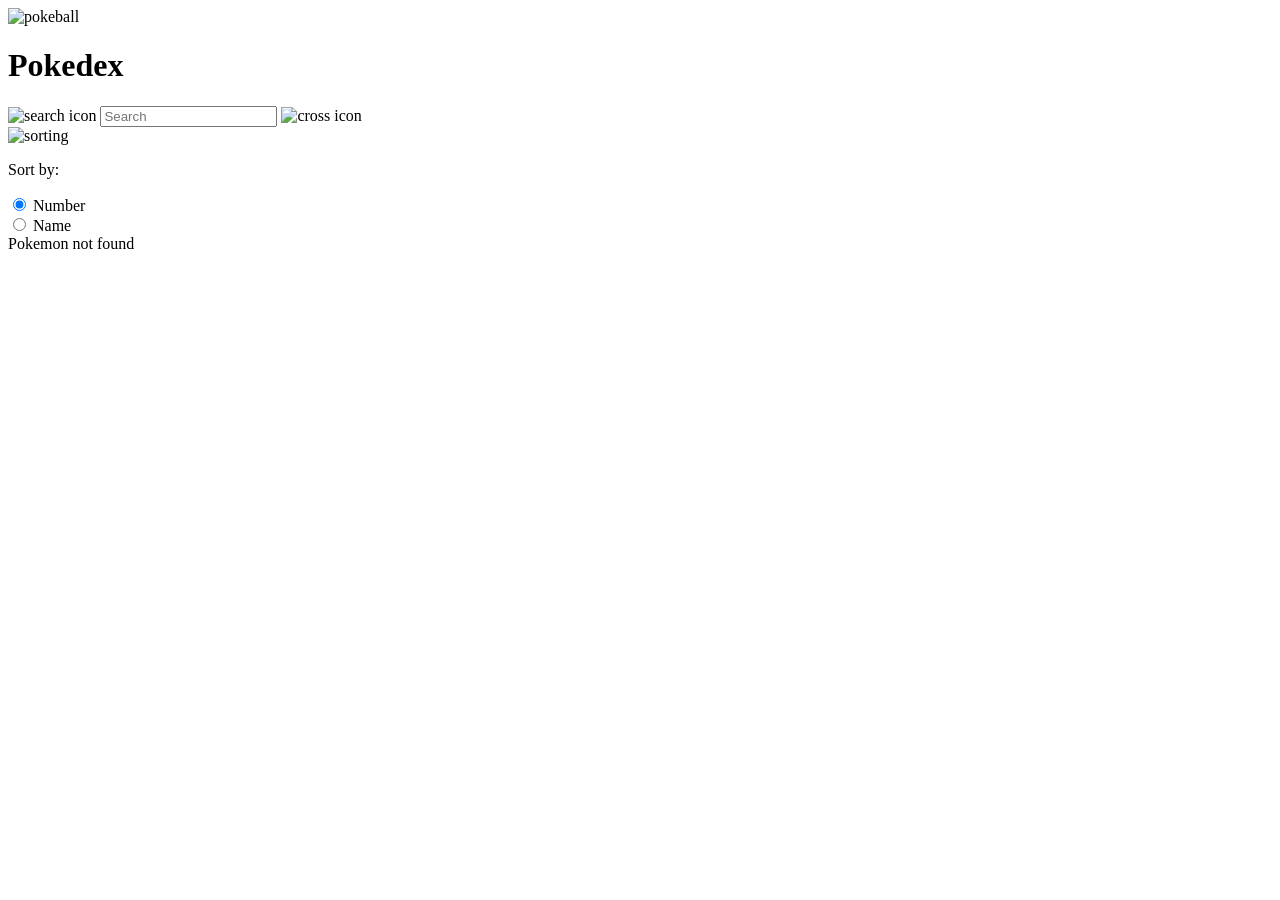
==== index.html @ 1c6ae35c "Add initial HTML structure for Pokedex app" ====
<!DOCTYPE html>
<html lang="en">
  <head>
    <meta charset="UTF-8" />
    <meta name="viewport" content="width=device-width, initial-scale=1.0" />
    <title>Document</title>
    <link rel="stylesheet" href="style.css" />
    <script src="./pokemon.js" defer></script>
    <script src="./search.js" defer></script>
  </head>
  <body>
    <main class="main">
      <header class="header home">
        <div class="container">
          <div class="logo-wrapper">
            <img src="./assets/pokeball.svg" alt="pokeball" />
            <h1>Pokedex</h1>
          </div>
          <div class="search-wrapper">
            <div class="search-wrap">
              <img
                src="./assets/search.svg"
                alt="search icon"
                class="search-icon"
              />
              <input
                type="text"
                class="search-input body3-fonts"
                placeholder="Search"
                id="search-input"
              />
              <img
                src="./assets/cross.svg"
                alt="cross icon"
                class="search-close-icon"
                id="search-close-icon"
              />
            </div>
            <div class="sort-wrapper">
              <div class="sort-wrap">
                <img
                  src="./assets/sorting.svg"
                  alt="sorting"
                  class="sort-icon"
                  id="sort-icon"
                />
              </div>
              <div class="filter-wrapper">
                <p class="body2-fonts">Sort by:</p>
                <div class="filter-wrap">
                  <div>
                    <input
                      type="radio"
                      id="number"
                      name="filters"
                      value="number"
                      checked
                    />
                    <label for="number" class="body3-fonts">Number</label>
                  </div>
                  <div>
                    <input type="radio" id="name" name="filters" value="name" />
                    <label for="name" class="body3-fonts">Name</label>
                  </div>
                </div>
              </div>
            </div>
          </div>
        </div>
      </header>
      <section class="pokemon-list">
        <div class="container">
          <div class="list-wrapper"></div>
        </div>
        <div id="not-found-message">Pokemon not found</div>
      </section>
    </main>
  </body>
</html>
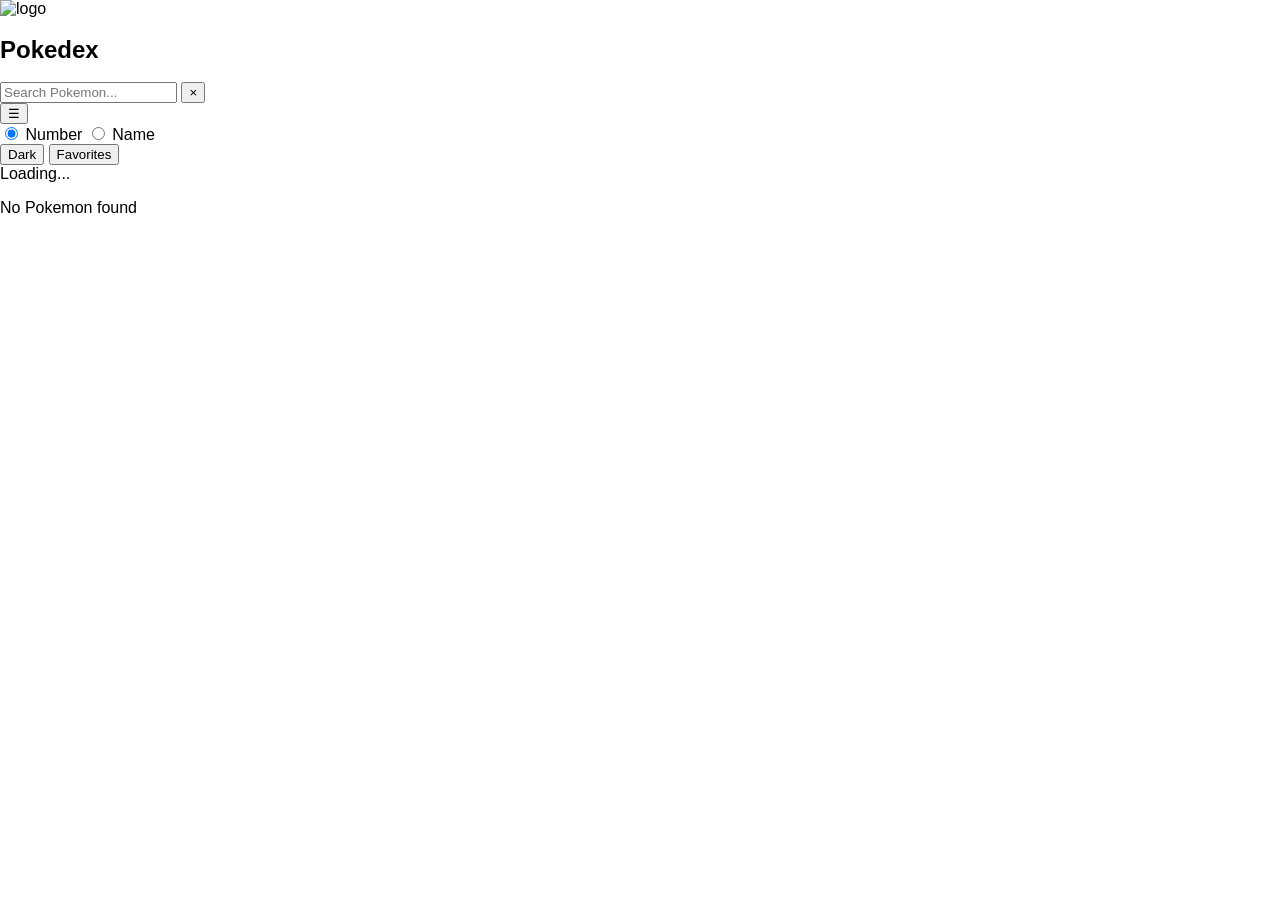
==== commit 67e08f0e: "Revise index.html for Pokedex layout and functionality Refactor index.html structure and update elem" ====
--- a/index.html
+++ b/index.html
@@ -1,79 +1,44 @@
 <!DOCTYPE html>
 <html lang="en">
-  <head>
-    <meta charset="UTF-8" />
-    <meta name="viewport" content="width=device-width, initial-scale=1.0" />
-    <title>Document</title>
-    <link rel="stylesheet" href="style.css" />
-    <script src="./pokemon.js" defer></script>
-    <script src="./search.js" defer></script>
-  </head>
-  <body>
-    <main class="main">
-      <header class="header home">
-        <div class="container">
-          <div class="logo-wrapper">
-            <img src="./assets/pokeball.svg" alt="pokeball" />
-            <h1>Pokedex</h1>
-          </div>
-          <div class="search-wrapper">
-            <div class="search-wrap">
-              <img
-                src="./assets/search.svg"
-                alt="search icon"
-                class="search-icon"
-              />
-              <input
-                type="text"
-                class="search-input body3-fonts"
-                placeholder="Search"
-                id="search-input"
-              />
-              <img
-                src="./assets/cross.svg"
-                alt="cross icon"
-                class="search-close-icon"
-                id="search-close-icon"
-              />
-            </div>
-            <div class="sort-wrapper">
-              <div class="sort-wrap">
-                <img
-                  src="./assets/sorting.svg"
-                  alt="sorting"
-                  class="sort-icon"
-                  id="sort-icon"
-                />
-              </div>
-              <div class="filter-wrapper">
-                <p class="body2-fonts">Sort by:</p>
-                <div class="filter-wrap">
-                  <div>
-                    <input
-                      type="radio"
-                      id="number"
-                      name="filters"
-                      value="number"
-                      checked
-                    />
-                    <label for="number" class="body3-fonts">Number</label>
-                  </div>
-                  <div>
-                    <input type="radio" id="name" name="filters" value="name" />
-                    <label for="name" class="body3-fonts">Name</label>
-                  </div>
-                </div>
-              </div>
-            </div>
+<head>
+  <meta charset="UTF-8" />
+  <meta name="viewport" content="width=device-width, initial-scale=1.0" />
+  <title>Pokedex</title>
+  <link rel="stylesheet" href="style.css" />
+  <script src="pokemon.js" defer></script>
+  <script src="search.js" defer></script>
+</head>
+<body>
+  <div class="container">
+    <header class="header">
+      <div class="logo">
+        <img src="assets/pokeball.svg" alt="logo" />
+        <h1>Pokedex</h1>
+      </div>
+      <div class="controls">
+        <div class="search-box">
+          <input type="text" id="search-input" placeholder="Search Pokemon..." />
+          <button id="search-clear" class="hidden">×</button>
+        </div>
+        <div class="sort-box">
+          <button id="sort-btn">☰</button>
+          <div class="sort-options hidden">
+            <label><input type="radio" name="sort" value="number" checked> Number</label>
+            <label><input type="radio" name="sort" value="name"> Name</label>
           </div>
         </div>
-      </header>
-      <section class="pokemon-list">
-        <div class="container">
-          <div class="list-wrapper"></div>
-        </div>
-        <div id="not-found-message">Pokemon not found</div>
-      </section>
-    </main>
-  </body>
+      </div>
+      <div class="toggles">
+        <button id="dark-mode">Dark</button>
+        <button id="favorites">Favorites</button>
+      </div>
+    </header>
+
+    <div id="loading" class="loading hidden">Loading...</div>
+
+    <main class="pokemon-grid" id="pokemon-grid"></main>
+
+    <p id="not-found" class="not-found hidden">No Pokemon found</p>
+  </div>
+</body>
 </html>
--- a/style.css
+++ b/style.css
@@ -0,0 +1,565 @@
+:root {
+  --identity-primary: #dc0a2d;
+
+  --grayscale-dark: #212121;
+  --grayscale-medium: #666666;
+  --grayscale-light: #e0e0e0;
+  --grayscale-background: #efefef;
+  --grayscale-white: #ffffff;
+
+  --headline-font-size: 24px;
+  --body1-font-size: 14px;
+  --body2-font-size: 12px;
+  --body3-font-size: 10px;
+  --subtitle1-font-size: 14px;
+  --subtitle2-font-size: 12px;
+  --subtitle3-font-size: 10px;
+  --caption-font-size: 8px;
+
+  --headline-line-height: 32px;
+  --common-line-height: 16px;
+  --caption-line-height: 12px;
+
+  --font-weight-regular: 400;
+  --font-weight-bold: 700;
+
+  --drop-shadow: 0px 1px 3px 1px rgba(0, 0, 0, 0.2);
+  --drop-shadow-hover: 0px 3px 12px 3px rgba(0, 0, 0, 0.2);
+  --drop-shadow-inner: 0px 1px 3px 1px rgba(0, 0, 0, 0.25) inset;
+}
+
+h2,
+h3,
+h4,
+.body1-fonts,
+.body2-fonts,
+.body3-fonts {
+  line-height: var(--common-line-height);
+}
+
+h1 {
+  font-size: var(--headline-font-size);
+  line-height: var(--headline-line-height);
+}
+
+h2 {
+  font-size: var(--subtitle1-font-size);
+}
+
+h3 {
+  font-size: var(--subtitle2-font-size);
+}
+
+h4 {
+  font-size: var(--subtitle3-font-size);
+}
+
+.body1-fonts {
+  font-size: var(--body1-font-size);
+}
+
+.body2-fonts {
+  font-size: var(--body2-font-size);
+}
+
+.body3-fonts {
+  font-size: var(--body3-font-size);
+}
+
+.caption-fonts {
+  font-size: var(--caption-font-size);
+  line-height: var(--caption-line-height);
+}
+
+input:focus-visible {
+  outline: 0;
+}
+
+.featured-img a.arrow.hidden {
+  display: none;
+}
+
+body {
+  margin: 0;
+  height: 100vh;
+  width: 100vw;
+  box-sizing: border-box;
+  font-family: "Poppins", sans-serif;
+}
+
+.main {
+  margin: 0;
+  padding: 0;
+  background-color: var(--identity-primary);
+  height: 100vh;
+  width: 100vw;
+  display: flex;
+  flex-direction: column;
+  align-items: center;
+  gap: 1rem;
+}
+
+.header.home {
+  width: 90%;
+}
+
+.container {
+  width: 100%;
+  margin: 0;
+}
+
+.logo-wrapper {
+  display: flex;
+  align-items: center;
+}
+
+.logo-wrapper > h1 {
+  color: var(--grayscale-white);
+}
+
+.logo-wrapper > img {
+  margin-right: 16px;
+}
+
+.search-wrapper,
+.search-wrap {
+  display: flex;
+  align-items: center;
+  width: 100%;
+  gap: 16px;
+}
+
+.search-wrap {
+  position: relative;
+  background-color: var(--grayscale-white);
+  border-radius: 16px;
+  box-shadow: var(--drop-shadow-inner);
+  height: 32px;
+  gap: 8px;
+}
+
+.search-icon {
+  margin-left: 16px;
+}
+
+.search-wrap svg path {
+  fill: var(--identity-primary);
+}
+
+.search-wrap > input {
+  width: 60%;
+  border: none;
+}
+
+.sort-wrapper {
+  position: relative;
+}
+
+.sort-wrap {
+  background-color: var(--grayscale-white);
+  border-radius: 100%;
+  min-width: 2rem;
+  min-height: 2rem;
+  box-shadow: var(--drop-shadow-inner);
+  display: flex;
+  align-items: center;
+  justify-content: center;
+  position: relative;
+}
+
+.search-close-icon {
+  position: absolute;
+  right: 1rem;
+  display: none;
+  cursor: pointer;
+}
+
+.search-close-icon-visible {
+  display: block;
+}
+
+.filter-wrapper {
+  position: absolute;
+  background: var(--identity-primary);
+  border: 4px solid var(--identity-primary);
+  border-top: 0;
+  border-radius: 12px;
+  padding: 0px 4px 4px 4px;
+  right: 0px;
+  box-shadow: var(--drop-shadow-hover);
+  min-width: 113px;
+  top: 40px;
+  display: none;
+  z-index: 5000;
+}
+
+.filter-wrapper-open {
+  display: block;
+}
+
+.filter-wrapper-overlay .main::before {
+  background-color: rgba(0, 0, 0, 0.4);
+  width: 100%;
+  height: 100%;
+  position: absolute;
+  left: 0;
+  right: 0;
+  top: 0;
+  bottom: 0;
+  z-index: 2;
+}
+
+.filter-wrapper > .body2-fonts {
+  color: var(--grayscale-white);
+  font-weight: var(--font-weight-bold);
+  padding: 16px 20px;
+}
+
+.filter-wrap {
+  background-color: var(--grayscale-white);
+  box-shadow: var(--drop-shadow-inner);
+  padding: 16px 20px;
+  border-radius: 8px;
+}
+
+.filter-wrap > div {
+  display: flex;
+  align-items: center;
+  gap: 8px;
+  margin-bottom: 16px;
+}
+
+.filter-wrap > div:last-child {
+  margin-bottom: 0px;
+}
+
+.filter-wrap input {
+  accent-color: var(--identity-primary);
+}
+
+.pokemon-list {
+  background-color: var(--grayscale-white);
+  box-shadow: var(--drop-shadow-inner);
+  border-radius: 0.75rem;
+  min-height: calc(85.5% - 1rem);
+  width: calc(100% - 1rem);
+  max-height: 100px;
+  overflow-y: auto;
+}
+
+.list-wrapper {
+  margin: 1rem 0;
+  display: flex;
+  align-items: center;
+  justify-content: center;
+  flex-wrap: wrap;
+  gap: 0.75rem;
+}
+
+.list-item {
+  border-radius: 8px;
+  box-shadow: var(--drop-shadow);
+  background-color: var(--grayscale-white);
+  width: 8.85rem;
+  height: 8.85rem;
+  text-align: center;
+  text-decoration: none;
+  cursor: pointer;
+}
+
+.list-item .number-wrap {
+  min-height: 16px;
+  text-align: right;
+  padding: 0 8px;
+  color: var(--grayscale-medium);
+}
+
+.list-item .name-wrap {
+  border-radius: 7px;
+  background-color: var(--grayscale-background);
+  padding: 24px 8px 4px 8px;
+  color: var(--grayscale-dark);
+  margin-top: -18px;
+}
+
+.list-item .img-wrap {
+  width: 72px;
+  height: 72px;
+  margin: auto;
+}
+
+.list-item .img-wrap img {
+  width: 100%;
+  height: 100%;
+}
+
+/* detail page */
+
+.detail-main .header {
+  padding: 20px 20px 24px 20px;
+  position: relative;
+  z-index: 2;
+}
+
+.detail-main .header-wrapper {
+  display: flex;
+  align-items: center;
+  justify-content: space-between;
+  column-gap: 15px;
+}
+
+.detail-main .header-wrap {
+  display: flex;
+  align-items: center;
+  column-gap: 8px;
+}
+
+.detail-main .back-btn-wrap {
+  max-height: 32px;
+}
+
+.detail-main .back-btn-wrap path,
+.detail-main .header-wrapper p,
+.detail-main .header-wrapper h1 {
+  fill: var(--grayscale-white);
+  color: var(--grayscale-white);
+}
+
+.detail-main .pokemon-id-wrap p {
+  font-weight: var(--font-weight-bold);
+}
+
+.detail-img-wrapper {
+  width: 200px;
+  height: 200px;
+  margin: auto;
+  position: relative;
+  z-index: 3;
+}
+
+.detail-img-wrapper img {
+  width: 100%;
+  height: 100%;
+}
+
+.detail-card-detail-wrapper {
+  border-radius: 8px;
+  background-color: var(--grayscale-white);
+  box-shadow: var(--drop-shadow-inner);
+  padding: 56px 20px 20px 20px;
+  margin-top: -50px;
+  display: flex;
+  flex-direction: column;
+  position: relative;
+  z-index: 2;
+}
+
+.power-wrapper {
+  display: flex;
+  justify-content: center;
+  align-items: center;
+  flex-wrap: wrap;
+  gap: 16px;
+}
+
+.power-wrapper > p {
+  border-radius: 10px;
+  padding: 2px 8px;
+  font-weight: var(--font-weight-bold);
+  color: var(--grayscale-white);
+  text-transform: capitalize;
+  background-color: #74cb48;
+}
+
+.pokemon-detail.move p {
+  text-transform: capitalize;
+  word-break: break-all;
+}
+
+.list-item .name-wrap p {
+  text-transform: capitalize;
+}
+
+.detail-card-detail-wrapper .about-text {
+  font-weight: var(--font-weight-bold);
+  text-align: center;
+}
+
+.pokemon-detail-wrapper {
+  display: flex;
+  align-items: flex-end;
+}
+
+.pokemon-detail-wrapper .pokemon-detail-wrap {
+  flex: 1;
+  text-align: center;
+  position: relative;
+}
+
+.pokemon-detail-wrap:before {
+  content: "";
+  background-color: var(--grayscale-light);
+  width: 1px;
+  height: 100%;
+  position: absolute;
+  right: 0;
+  top: 0;
+  bottom: 0;
+  margin: auto;
+}
+
+.pokemon-detail-wrap:last-child::before {
+  display: none;
+}
+
+.pokemon-detail {
+  display: flex;
+  justify-content: center;
+  align-items: center;
+  padding: 8px 20px;
+  gap: 8px;
+}
+
+.pokemon-detail-wrapper {
+  min-height: 76px;
+}
+
+.pokemon-detail.move {
+  flex-direction: column;
+  gap: 0;
+  align-items: center;
+  padding: 8px 5px;
+}
+
+.pokemon-detail-wrap > .caption-fonts {
+  color: var(--grayscale-medium);
+}
+
+.pokemon-detail-wrap .straighten {
+  transform: rotate(90deg);
+}
+
+.detail-card-detail-wrapper .pokemon-description {
+  color: var(--grayscale-dark);
+  text-align: center;
+}
+
+.stats-wrap {
+  display: flex;
+  align-items: center;
+}
+
+.stats-wrap p {
+  color: var(--grayscale-dark);
+  margin-right: 8px;
+  min-width: 19px;
+}
+
+.stats-wrap p.stats {
+  text-align: right;
+  padding-right: 8px;
+  min-width: 35px;
+  border-right: 1px solid var(--grayscale-light);
+  font-weight: var(--font-weight-bold);
+}
+
+.stats-wrap .progress-bar {
+  flex: 1;
+  border-radius: 4px;
+  height: 4px;
+}
+
+.stats-wrap .progress-bar::-webkit-progress-bar {
+  border-radius: 4px;
+}
+
+.stats-wrap .progress-bar::-webkit-progress-value {
+  border-radius: 4px;
+}
+
+.detail-bg {
+  position: absolute;
+  z-index: 1;
+  right: 8px;
+  top: 8px;
+  opacity: 0.1;
+}
+
+.detail-bg path {
+  fill: var(--grayscale-white);
+}
+
+div#not-found-message {
+  display: none;
+  position: absolute;
+  left: 50%;
+  top: 50%;
+  transform: translate(-50%, -50%);
+  font-size: 20px;
+  font-weight: 600;
+}
+
+.arrow img {
+  -webkit-filter: brightness(0) grayscale(1) invert(1);
+  filter: brightness(0) grayscale(1) invert(1);
+  width: 28px;
+}
+
+.featured-img {
+  position: relative;
+}
+
+.featured-img a.arrow {
+  display: inline-block;
+  position: absolute;
+  top: 50%;
+  transform: translateY(-50%);
+  z-index: 999;
+}
+
+.featured-img a.arrow.left-arrow {
+  left: -2rem;
+}
+
+.featured-img a.arrow.right-arrow {
+  right: -2rem;
+}
+
+.detail-main.main {
+  height: max-content;
+  border-color: transparent;
+  background-color: transparent;
+}
+
+/* Fix: High contrast stats on colored backgrounds */
+.detail-content .stat-name,
+.detail-content .stat-value {
+  color: white !important;
+  font-weight: 700;
+  text-shadow: 0 1px 2px rgba(0,0,0,0.3);
+}
+
+.detail-content .stat-bar {
+  background: rgba(0,0,0,0.3) !important;
+}
+
+.detail-content .stat-bar::-webkit-progress-value {
+  background: white !important;
+}
+
+/* Fix: Ensure navigation buttons are clickable */
+#prev-btn, #next-btn, #back-btn {
+  pointer-events: auto;
+  cursor: pointer;
+}
+
+/* Fix: Typography clarity */
+.pokemon-name {
+  font-size: 14px;
+  font-weight: 600;
+}
+
+/* All buttons - hover effect */
+button:hover {
+  transform: scale(1.05);
+}
